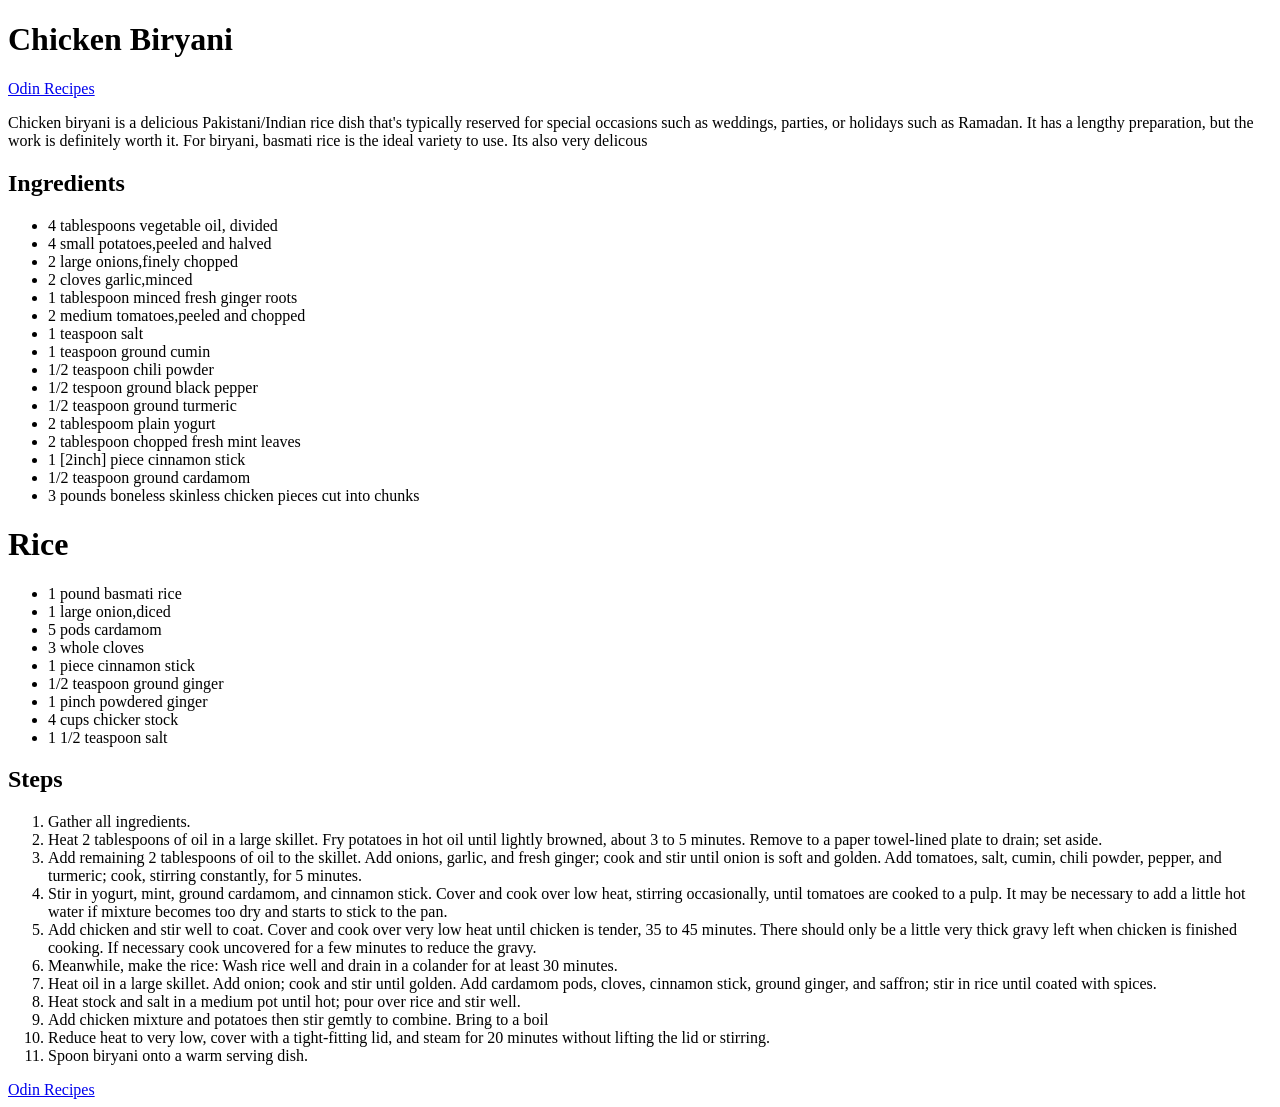
==== recipes/chicken-byr.html @ 3f4fbfff "finished Biryani recipe" ====
<!DOCTYPE html>
<html lang="en">

<head>
    <title>Chicken Biryani</title>
    <meta name="viewport" content="width=device-width, initial-scale=1.0">
    <meta charset="UTF-8">
</head>

<body>
    <h1>Chicken Biryani</h1>
    <a href="../index.html">Odin Recipes</a>
    <img src="" alt="">
    <p>Chicken biryani is a delicious Pakistani/Indian rice dish that's typically reserved for special occasions such as
        weddings, parties, or holidays such as Ramadan. It has a lengthy preparation, but the work is definitely worth
        it. For biryani, basmati rice is the ideal variety to use. Its also very delicous</p>
    <h2>Ingredients</h2>
    <ul>
        <li>4 tablespoons vegetable oil, divided</li>
        <li>4 small potatoes,peeled and halved</li>
        <li>2 large onions,finely chopped</li>
        <li>2 cloves garlic,minced</li>
        <li>1 tablespoon minced fresh ginger roots</li>
        <li>2 medium tomatoes,peeled and chopped</li>
        <li>1 teaspoon salt</li>
        <li>1 teaspoon ground cumin</li>
        <li>1/2 teaspoon chili powder</li>
        <li>1/2 tespoon ground black pepper</li>
        <li>1/2 teaspoon ground turmeric</li>
        <li>2 tablespoom plain yogurt</li>
        <li>2 tablespoon chopped fresh mint leaves</li>
        <li>1 [2inch] piece cinnamon stick</li>
        <li>1/2 teaspoon ground cardamom</li>
        <li>3 pounds boneless skinless chicken pieces cut into chunks</li>
    </ul>
    <h1>Rice</h1>
    <ul>
        <li>1 pound basmati rice</li>
        <li>1 large onion,diced</li>
        <li>5 pods cardamom</li>
        <li>3 whole cloves</li>
        <li>1 piece cinnamon stick</li>
        <li>1/2 teaspoon ground ginger</li>
        <li>1 pinch powdered ginger</li>
        <li>4 cups chicker stock</li>
        <li>1 1/2 teaspoon salt</li>
    </ul>
    <h2>Steps</h2>
    <ol>
        <li>Gather all ingredients.</li>
        <li>Heat 2 tablespoons of oil in a large skillet. Fry potatoes in hot oil until lightly browned, about 3 to 5
            minutes. Remove to a paper towel-lined plate to drain; set aside.
        </li>
        <li>Add remaining 2 tablespoons of oil to the skillet. Add onions, garlic, and fresh ginger; cook and stir until
            onion is soft and golden. Add tomatoes, salt, cumin, chili powder, pepper, and turmeric; cook, stirring
            constantly, for 5 minutes.
        </li>
        <li>
            Stir in yogurt, mint, ground cardamom, and cinnamon stick. Cover and cook over low heat, stirring
            occasionally, until tomatoes are cooked to a pulp. It may be necessary to add a little hot water if mixture
            becomes too dry and starts to stick to the pan.
        </li>
        <li>
            Add chicken and stir well to coat. Cover and cook over very low heat until chicken is tender, 35 to 45
            minutes. There should only be a little very thick gravy left when chicken is finished cooking. If necessary
            cook uncovered for a few minutes to reduce the gravy.
        </li>
        <li>
            Meanwhile, make the rice: Wash rice well and drain in a colander for at least 30 minutes.
        </li>
        <li>
            Heat oil in a large skillet. Add onion; cook and stir until golden. Add cardamom pods, cloves, cinnamon
            stick, ground ginger, and saffron; stir in rice until coated with spices.
        </li>
        <li>
            Heat stock and salt in a medium pot until hot; pour over rice and stir well.
        </li>
        <li>
            Add chicken mixture and potatoes then stir gemtly to combine. Bring to a boil
        </li>
        <li>
            Reduce heat to very low, cover with a tight-fitting lid, and steam for 20 minutes without lifting the lid or
            stirring.
        </li>
        <li>
            Spoon biryani onto a warm serving dish.
        </li>
    </ol>
    <a href="../index.html">Odin Recipes</a>
</body>

</html>
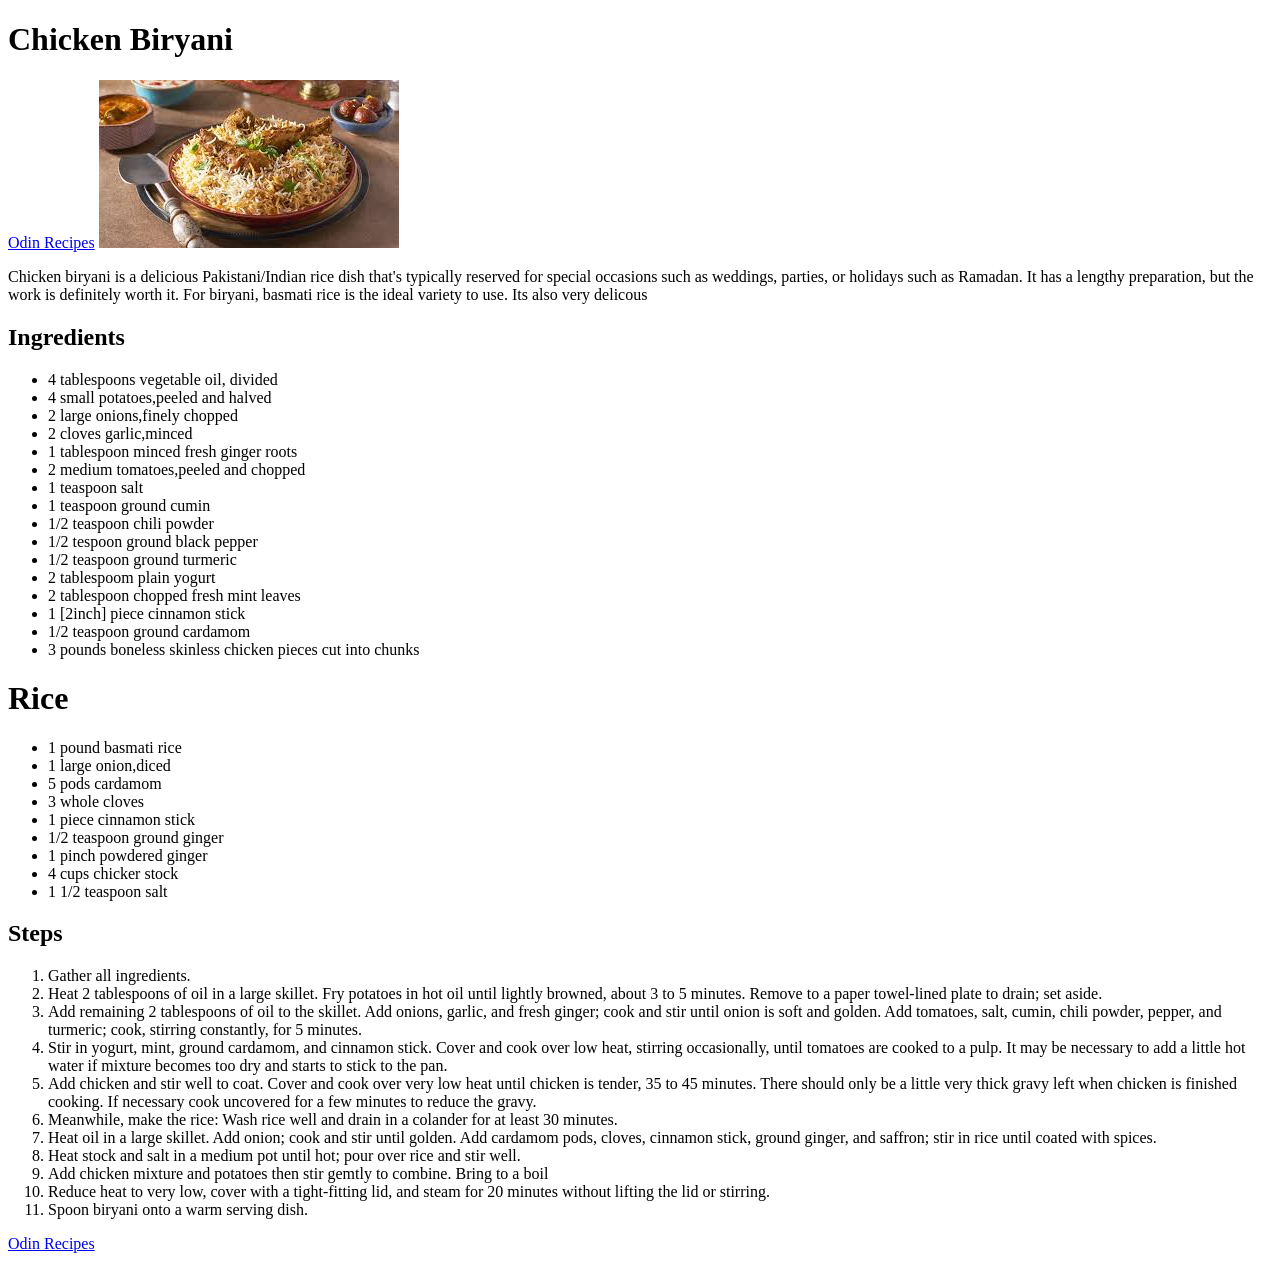
==== commit ae3dd393: "added umbakbukba and edit in biryani" ====
--- a/recipes/chicken-byr.html
+++ b/recipes/chicken-byr.html
@@ -10,7 +10,7 @@
 <body>
     <h1>Chicken Biryani</h1>
     <a href="../index.html">Odin Recipes</a>
-    <img src="" alt="">
+    <img src="../images/biryani.jpg" alt="Chicken Biryani picture">
     <p>Chicken biryani is a delicious Pakistani/Indian rice dish that's typically reserved for special occasions such as
         weddings, parties, or holidays such as Ramadan. It has a lengthy preparation, but the work is definitely worth
         it. For biryani, basmati rice is the ideal variety to use. Its also very delicous</p>
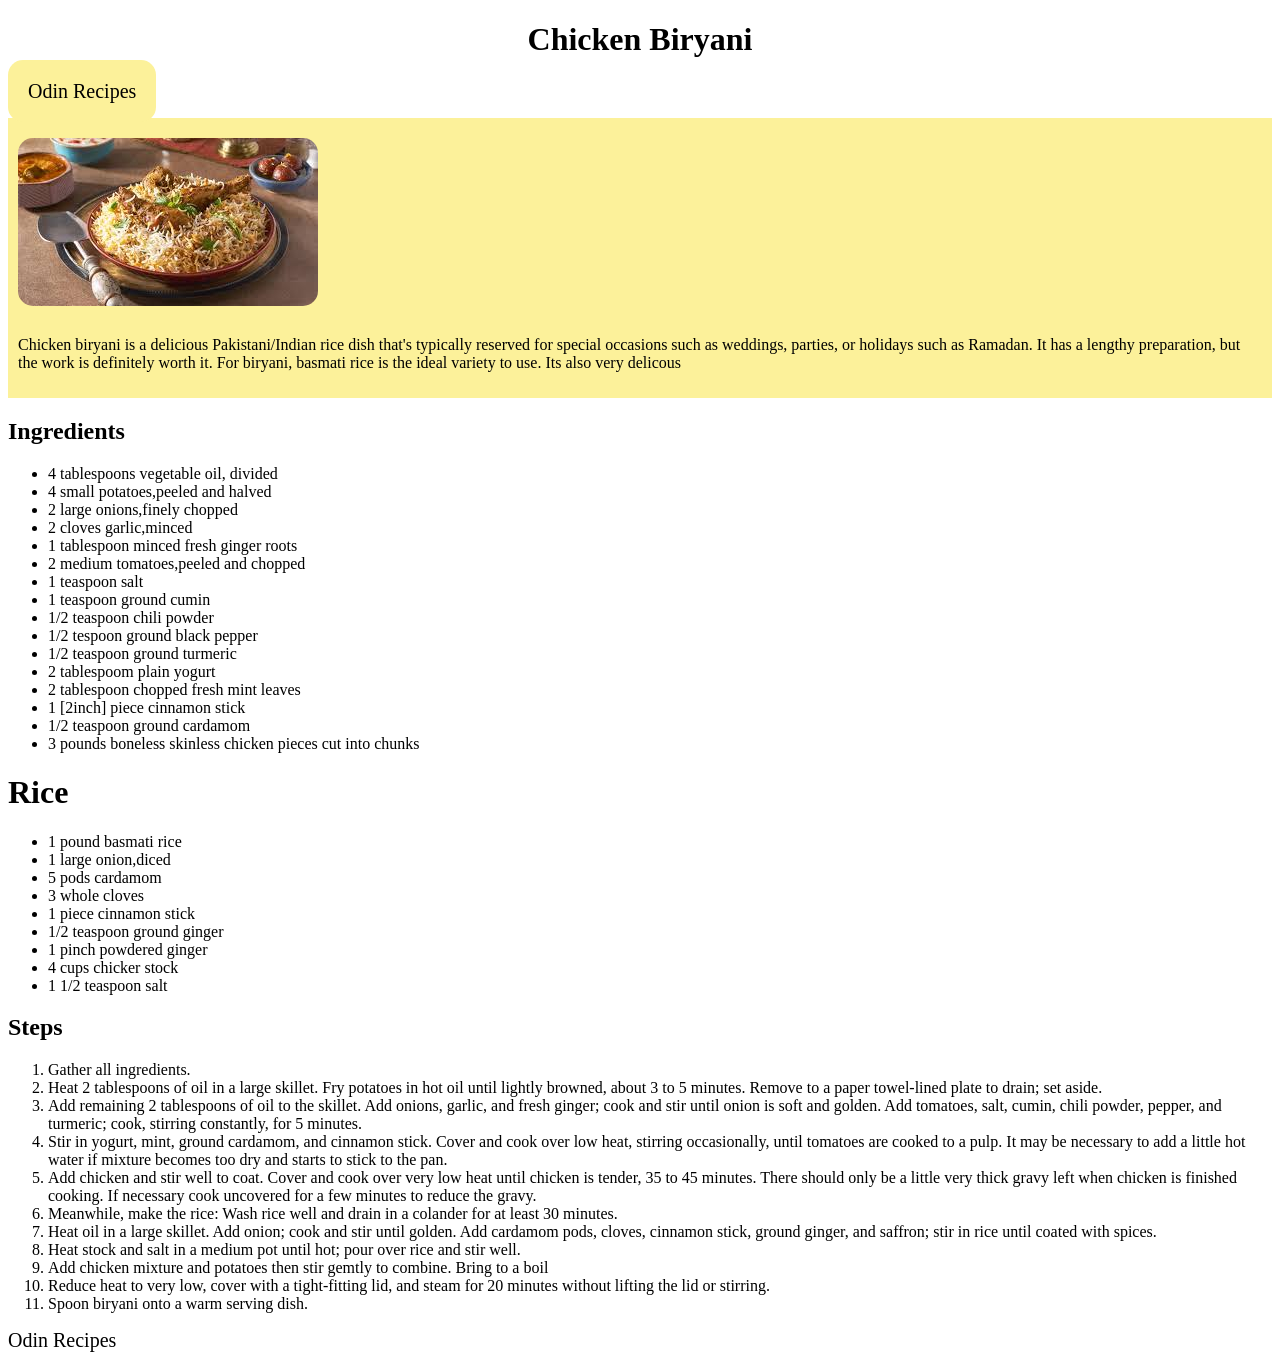
==== commit 2ca06b3c: "added color and centered title" ====
--- a/recipes/chicken-byr.html
+++ b/recipes/chicken-byr.html
@@ -1,92 +1,109 @@
-<!DOCTYPE html>
+<!doctype html>
 <html lang="en">
+  <head>
+    <title>Chicken Biryani</title>
+    <meta name="viewport" content="width=device-width, initial-scale=1.0" />
+    <meta charset="UTF-8" />
+    <link rel="stylesheet" href="../style.css" />
+  </head>
 
-<head>
-    <title>Chicken Biryani</title>
-    <meta name="viewport" content="width=device-width, initial-scale=1.0">
-    <meta charset="UTF-8">
-</head>
-
-<body>
-    <h1>Chicken Biryani</h1>
-    <a href="../index.html">Odin Recipes</a>
-    <img src="../images/biryani.jpg" alt="Chicken Biryani picture">
-    <p>Chicken biryani is a delicious Pakistani/Indian rice dish that's typically reserved for special occasions such as
-        weddings, parties, or holidays such as Ramadan. It has a lengthy preparation, but the work is definitely worth
-        it. For biryani, basmati rice is the ideal variety to use. Its also very delicous</p>
+  <body>
+    <h1 class="title">Chicken Biryani</h1>
+    <a class="recip" href="../index.html">Odin Recipes</a>
+    <div class="container">
+      <img
+        class="imag"
+        src="../images/biryani.jpg"
+        alt="Chicken Biryani picture"
+      />
+      <p>
+        Chicken biryani is a delicious Pakistani/Indian rice dish that's
+        typically reserved for special occasions such as weddings, parties, or
+        holidays such as Ramadan. It has a lengthy preparation, but the work is
+        definitely worth it. For biryani, basmati rice is the ideal variety to
+        use. Its also very delicous
+      </p>
+    </div>
     <h2>Ingredients</h2>
     <ul>
-        <li>4 tablespoons vegetable oil, divided</li>
-        <li>4 small potatoes,peeled and halved</li>
-        <li>2 large onions,finely chopped</li>
-        <li>2 cloves garlic,minced</li>
-        <li>1 tablespoon minced fresh ginger roots</li>
-        <li>2 medium tomatoes,peeled and chopped</li>
-        <li>1 teaspoon salt</li>
-        <li>1 teaspoon ground cumin</li>
-        <li>1/2 teaspoon chili powder</li>
-        <li>1/2 tespoon ground black pepper</li>
-        <li>1/2 teaspoon ground turmeric</li>
-        <li>2 tablespoom plain yogurt</li>
-        <li>2 tablespoon chopped fresh mint leaves</li>
-        <li>1 [2inch] piece cinnamon stick</li>
-        <li>1/2 teaspoon ground cardamom</li>
-        <li>3 pounds boneless skinless chicken pieces cut into chunks</li>
+      <li>4 tablespoons vegetable oil, divided</li>
+      <li>4 small potatoes,peeled and halved</li>
+      <li>2 large onions,finely chopped</li>
+      <li>2 cloves garlic,minced</li>
+      <li>1 tablespoon minced fresh ginger roots</li>
+      <li>2 medium tomatoes,peeled and chopped</li>
+      <li>1 teaspoon salt</li>
+      <li>1 teaspoon ground cumin</li>
+      <li>1/2 teaspoon chili powder</li>
+      <li>1/2 tespoon ground black pepper</li>
+      <li>1/2 teaspoon ground turmeric</li>
+      <li>2 tablespoom plain yogurt</li>
+      <li>2 tablespoon chopped fresh mint leaves</li>
+      <li>1 [2inch] piece cinnamon stick</li>
+      <li>1/2 teaspoon ground cardamom</li>
+      <li>3 pounds boneless skinless chicken pieces cut into chunks</li>
     </ul>
     <h1>Rice</h1>
     <ul>
-        <li>1 pound basmati rice</li>
-        <li>1 large onion,diced</li>
-        <li>5 pods cardamom</li>
-        <li>3 whole cloves</li>
-        <li>1 piece cinnamon stick</li>
-        <li>1/2 teaspoon ground ginger</li>
-        <li>1 pinch powdered ginger</li>
-        <li>4 cups chicker stock</li>
-        <li>1 1/2 teaspoon salt</li>
+      <li>1 pound basmati rice</li>
+      <li>1 large onion,diced</li>
+      <li>5 pods cardamom</li>
+      <li>3 whole cloves</li>
+      <li>1 piece cinnamon stick</li>
+      <li>1/2 teaspoon ground ginger</li>
+      <li>1 pinch powdered ginger</li>
+      <li>4 cups chicker stock</li>
+      <li>1 1/2 teaspoon salt</li>
     </ul>
     <h2>Steps</h2>
     <ol>
-        <li>Gather all ingredients.</li>
-        <li>Heat 2 tablespoons of oil in a large skillet. Fry potatoes in hot oil until lightly browned, about 3 to 5
-            minutes. Remove to a paper towel-lined plate to drain; set aside.
-        </li>
-        <li>Add remaining 2 tablespoons of oil to the skillet. Add onions, garlic, and fresh ginger; cook and stir until
-            onion is soft and golden. Add tomatoes, salt, cumin, chili powder, pepper, and turmeric; cook, stirring
-            constantly, for 5 minutes.
-        </li>
-        <li>
-            Stir in yogurt, mint, ground cardamom, and cinnamon stick. Cover and cook over low heat, stirring
-            occasionally, until tomatoes are cooked to a pulp. It may be necessary to add a little hot water if mixture
-            becomes too dry and starts to stick to the pan.
-        </li>
-        <li>
-            Add chicken and stir well to coat. Cover and cook over very low heat until chicken is tender, 35 to 45
-            minutes. There should only be a little very thick gravy left when chicken is finished cooking. If necessary
-            cook uncovered for a few minutes to reduce the gravy.
-        </li>
-        <li>
-            Meanwhile, make the rice: Wash rice well and drain in a colander for at least 30 minutes.
-        </li>
-        <li>
-            Heat oil in a large skillet. Add onion; cook and stir until golden. Add cardamom pods, cloves, cinnamon
-            stick, ground ginger, and saffron; stir in rice until coated with spices.
-        </li>
-        <li>
-            Heat stock and salt in a medium pot until hot; pour over rice and stir well.
-        </li>
-        <li>
-            Add chicken mixture and potatoes then stir gemtly to combine. Bring to a boil
-        </li>
-        <li>
-            Reduce heat to very low, cover with a tight-fitting lid, and steam for 20 minutes without lifting the lid or
-            stirring.
-        </li>
-        <li>
-            Spoon biryani onto a warm serving dish.
-        </li>
+      <li>Gather all ingredients.</li>
+      <li>
+        Heat 2 tablespoons of oil in a large skillet. Fry potatoes in hot oil
+        until lightly browned, about 3 to 5 minutes. Remove to a paper
+        towel-lined plate to drain; set aside.
+      </li>
+      <li>
+        Add remaining 2 tablespoons of oil to the skillet. Add onions, garlic,
+        and fresh ginger; cook and stir until onion is soft and golden. Add
+        tomatoes, salt, cumin, chili powder, pepper, and turmeric; cook,
+        stirring constantly, for 5 minutes.
+      </li>
+      <li>
+        Stir in yogurt, mint, ground cardamom, and cinnamon stick. Cover and
+        cook over low heat, stirring occasionally, until tomatoes are cooked to
+        a pulp. It may be necessary to add a little hot water if mixture becomes
+        too dry and starts to stick to the pan.
+      </li>
+      <li>
+        Add chicken and stir well to coat. Cover and cook over very low heat
+        until chicken is tender, 35 to 45 minutes. There should only be a little
+        very thick gravy left when chicken is finished cooking. If necessary
+        cook uncovered for a few minutes to reduce the gravy.
+      </li>
+      <li>
+        Meanwhile, make the rice: Wash rice well and drain in a colander for at
+        least 30 minutes.
+      </li>
+      <li>
+        Heat oil in a large skillet. Add onion; cook and stir until golden. Add
+        cardamom pods, cloves, cinnamon stick, ground ginger, and saffron; stir
+        in rice until coated with spices.
+      </li>
+      <li>
+        Heat stock and salt in a medium pot until hot; pour over rice and stir
+        well.
+      </li>
+      <li>
+        Add chicken mixture and potatoes then stir gemtly to combine. Bring to a
+        boil
+      </li>
+      <li>
+        Reduce heat to very low, cover with a tight-fitting lid, and steam for
+        20 minutes without lifting the lid or stirring.
+      </li>
+      <li>Spoon biryani onto a warm serving dish.</li>
     </ol>
     <a href="../index.html">Odin Recipes</a>
-</body>
-
-</html>+  </body>
+</html>
--- a/style.css
+++ b/style.css
@@ -0,0 +1,35 @@
+/* Index html */
+#title {
+  text-align: center;
+}
+.recip {
+  list-style: none;
+  background-color: rgb(252, 241, 154);
+  margin: 10px auto;
+  padding: 20px;
+  text-align: center;
+  border-radius: 15px;
+}
+
+a {
+  text-decoration: none;
+  color: rgb(0, 0, 0);
+  font-size: 20px;
+}
+
+.container {
+  margin: 15px 0 10px 0;
+  padding: 10px;
+  background-color: rgb(252, 241, 154);
+}
+/* End of Index Html */
+
+/* Biryani Recipe */
+.title {
+  text-align: center;
+}
+.imag {
+  margin: 10px auto;
+  border-radius: 15px;
+}
+/* End Of Biryani Recipe */
